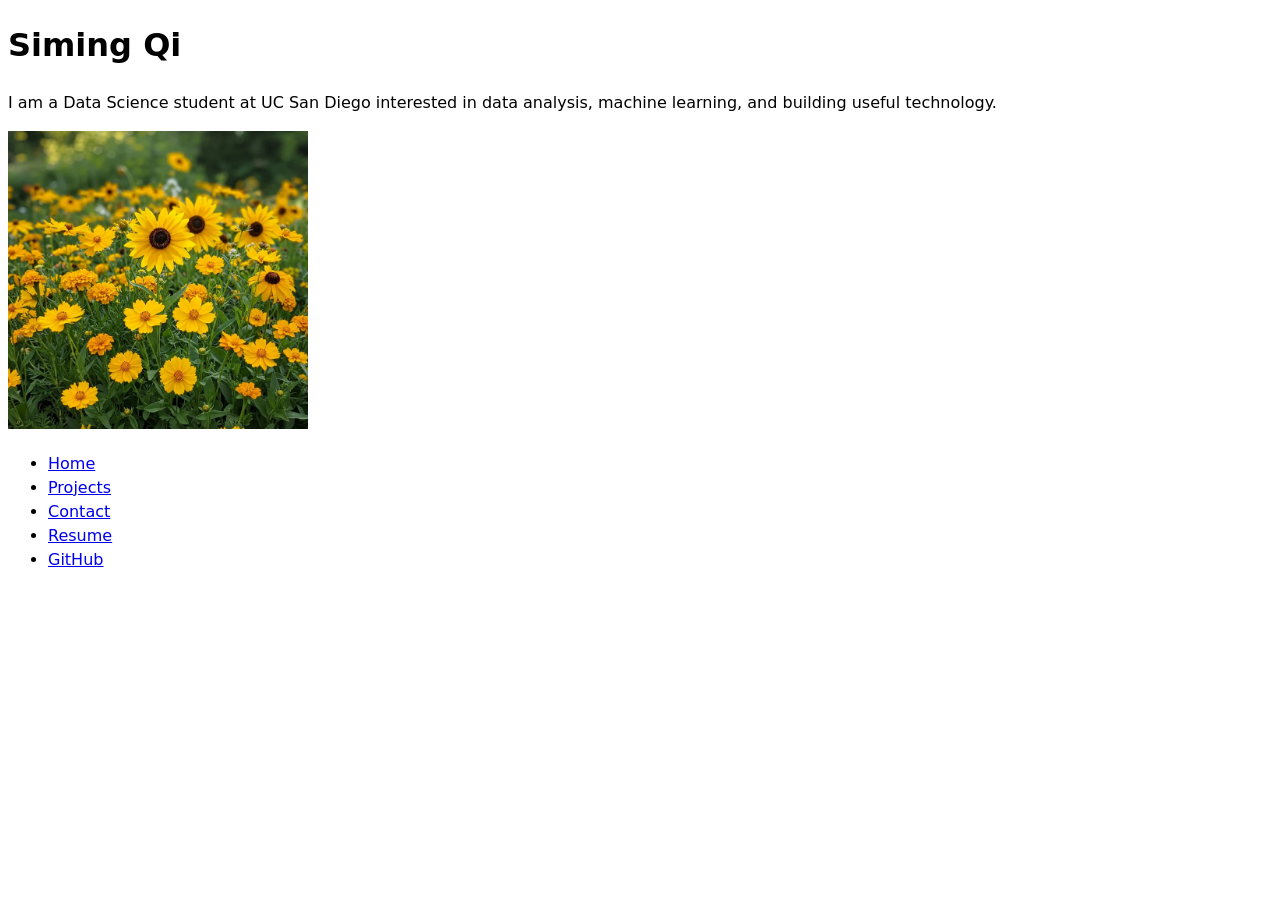
==== index.html @ 6da873e9 "fix the CV link for each page" ====
<!DOCTYPE html>
<html lang="en">
<head>
    <meta charset="UTF-8">
    <meta name="viewport" content="width=device-width, initial-scale=1.0">
    <title>Siming Qi: Personal site and portfolio</title>
    <link rel="stylesheet" href="style.css">
</head>
<body>
    <h1>Siming Qi</h1>
    <p>I am a Data Science student at UC San Diego interested in data analysis, machine learning, and building useful technology.</p>
    <img src="images/sunflower.png" alt="sunflower" width="300">
    
    <nav>
        <ul>
            <li><a href="index.html">Home</a></li>
            <li><a href="projects/index.html">Projects</a></li>
            <li><a href="contact/index.html">Contact</a></li>
            <li><a href="CV/index.html">Resume</a></li>
            <li><a href="https://github.com/QSiming" target="_blank">GitHub</a></li>
        </ul>
    </nav>

</body>
</html>
---- style.css ----
body {
  /* Set line height to 1.5 times the font size
	   and use the OS’s UI font as the website font
	 */
  font: 100%/1.5 system-ui;
}
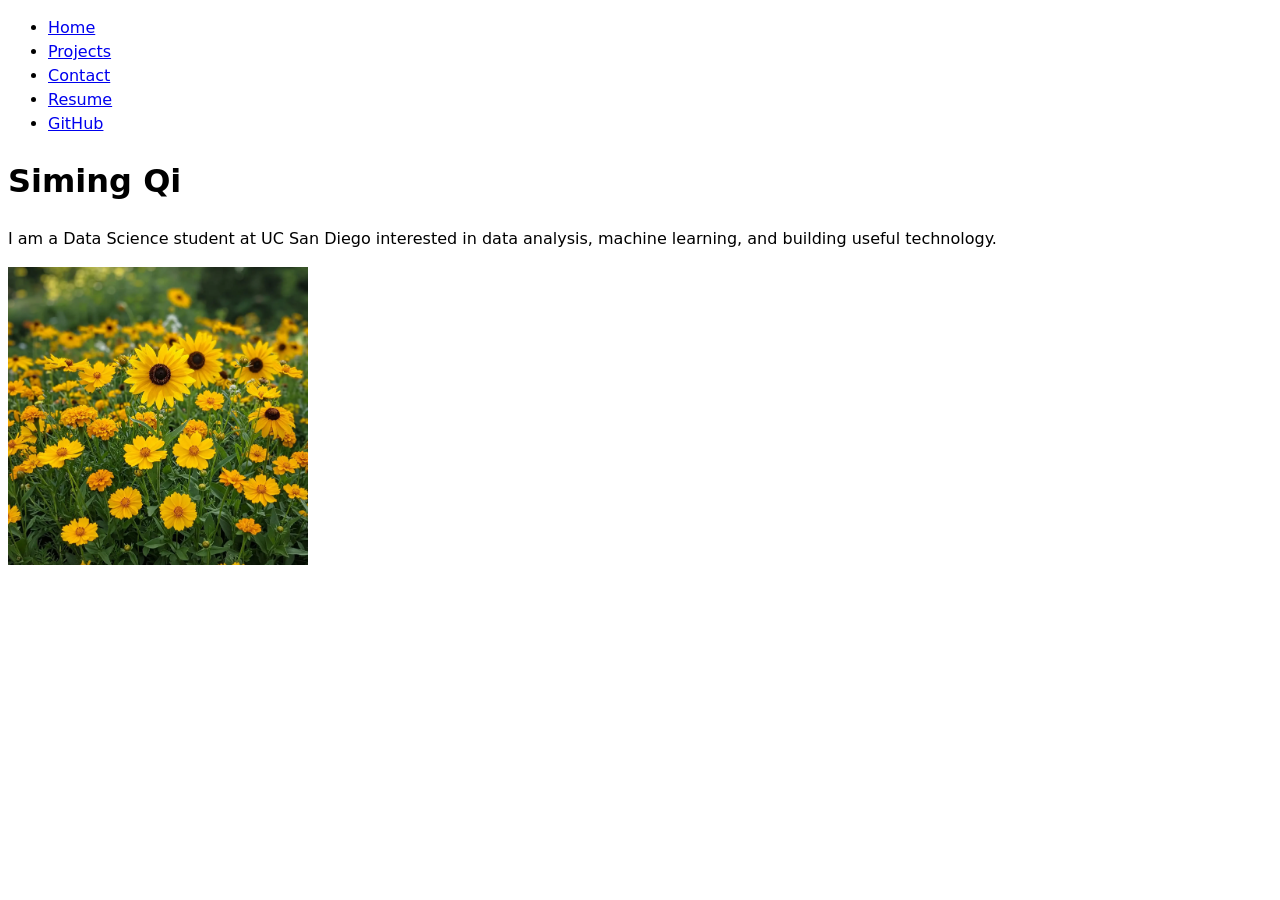
==== commit 8691920e: "move the page buttons to the top" ====
--- a/index.html
+++ b/index.html
@@ -7,10 +7,7 @@
     <link rel="stylesheet" href="style.css">
 </head>
 <body>
-    <h1>Siming Qi</h1>
-    <p>I am a Data Science student at UC San Diego interested in data analysis, machine learning, and building useful technology.</p>
-    <img src="images/sunflower.png" alt="sunflower" width="300">
-    
+
     <nav>
         <ul>
             <li><a href="index.html">Home</a></li>
@@ -21,5 +18,13 @@
         </ul>
     </nav>
 
+    
+    <h1>Siming Qi</h1>
+    <p>I am a Data Science student at UC San Diego interested in data analysis, machine learning, and building useful technology.</p>
+    <img src="images/sunflower.png" alt="sunflower" width="300">
+    
+
+    
+
 </body>
 </html>
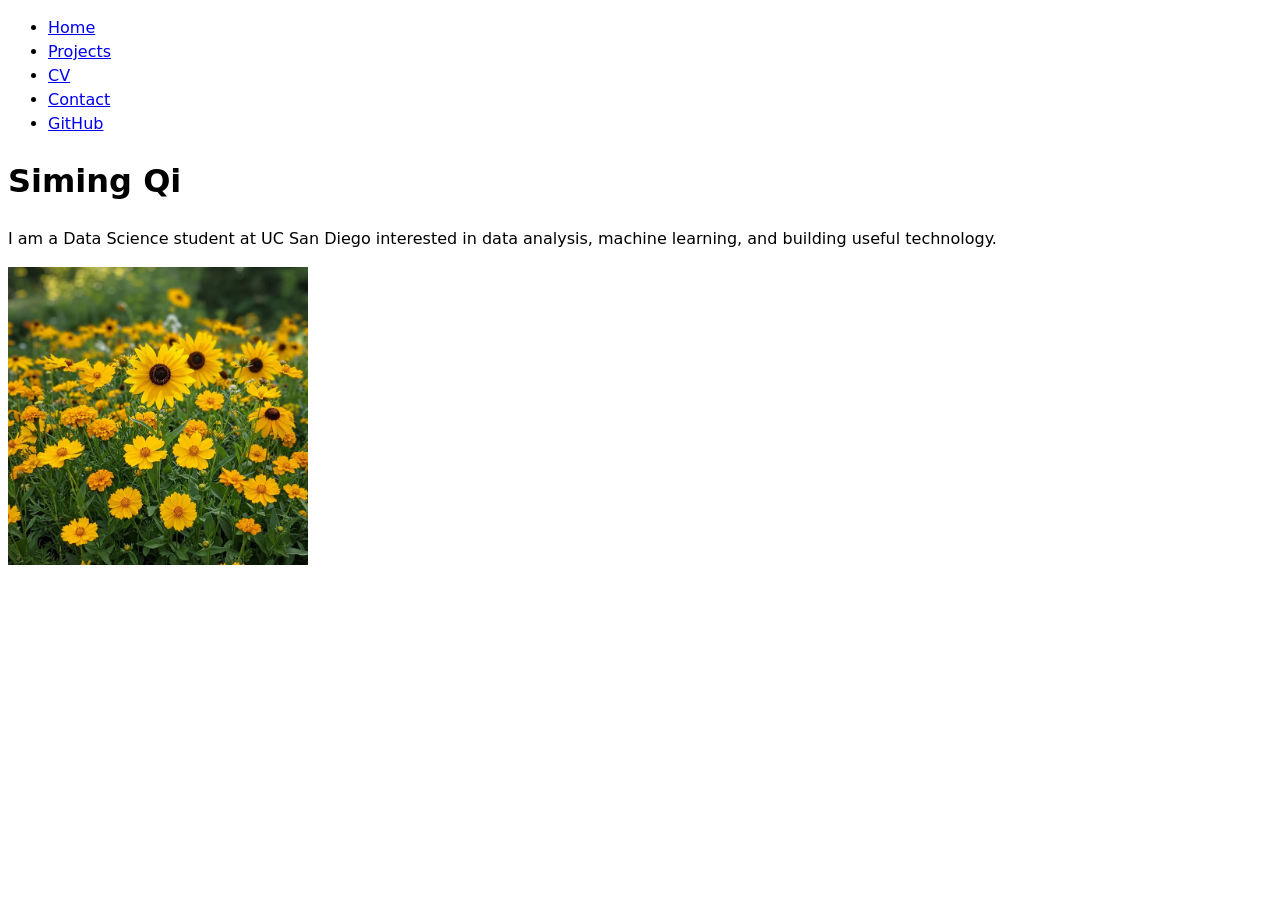
==== commit e654bcf9: "change resume to CV" ====
--- a/index.html
+++ b/index.html
@@ -12,13 +12,13 @@
         <ul>
             <li><a href="index.html">Home</a></li>
             <li><a href="projects/index.html">Projects</a></li>
+            <li><a href="CV/index.html">CV</a></li>
             <li><a href="contact/index.html">Contact</a></li>
-            <li><a href="CV/index.html">Resume</a></li>
             <li><a href="https://github.com/QSiming" target="_blank">GitHub</a></li>
         </ul>
     </nav>
 
-    
+
     <h1>Siming Qi</h1>
     <p>I am a Data Science student at UC San Diego interested in data analysis, machine learning, and building useful technology.</p>
     <img src="images/sunflower.png" alt="sunflower" width="300">
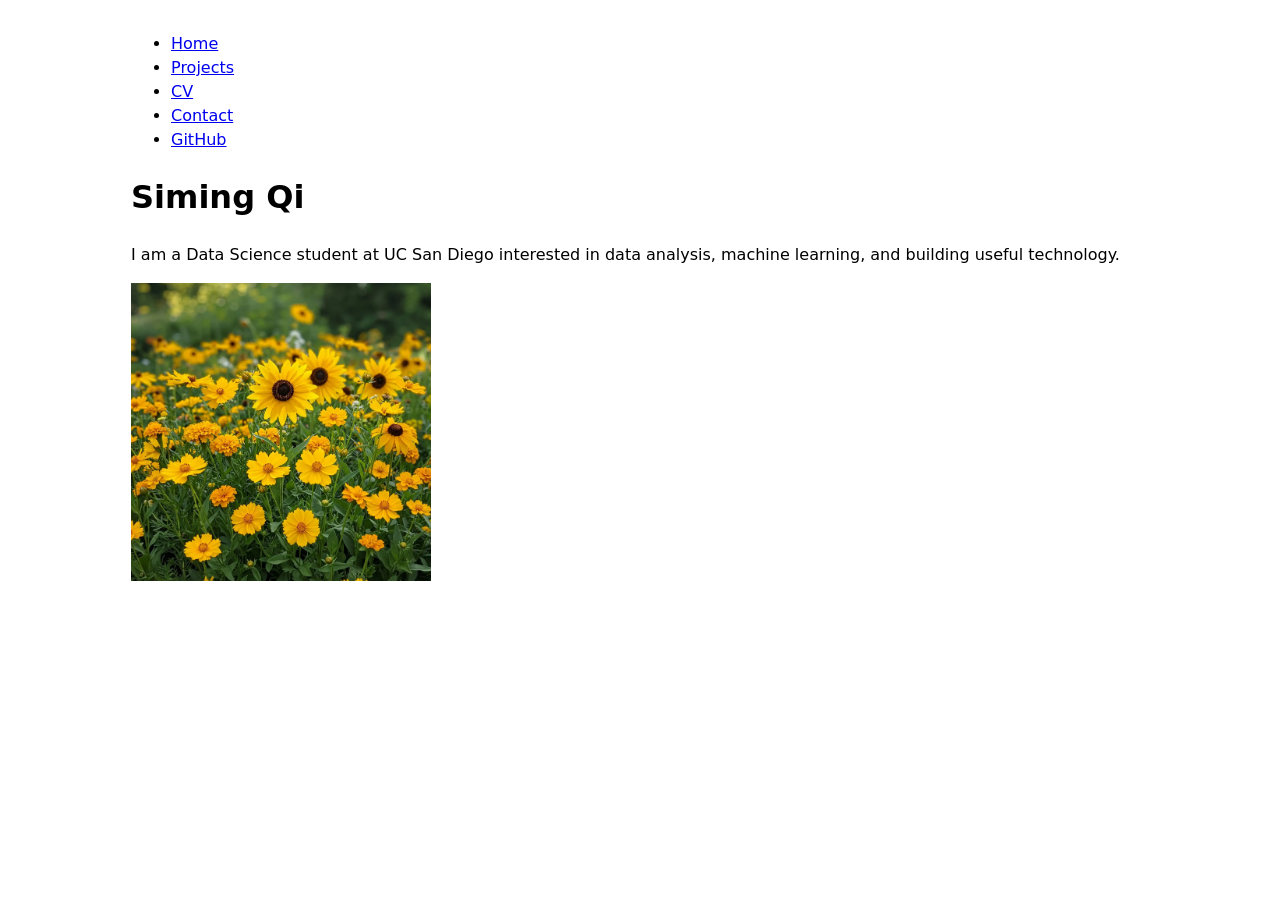
==== commit d01ace11: "change the style of html page" ====
--- a/index.html
+++ b/index.html
@@ -23,6 +23,7 @@
     <p>I am a Data Science student at UC San Diego interested in data analysis, machine learning, and building useful technology.</p>
     <img src="images/sunflower.png" alt="sunflower" width="300">
     
+    
 
     
 
--- a/style.css
+++ b/style.css
@@ -3,4 +3,11 @@
 	   and use the OS’s UI font as the website font
 	 */
   font: 100%/1.5 system-ui;
+  
+  max-width: 100ch;
+  margin: auto;
+  padding: 1em;
+
+
+}
 }
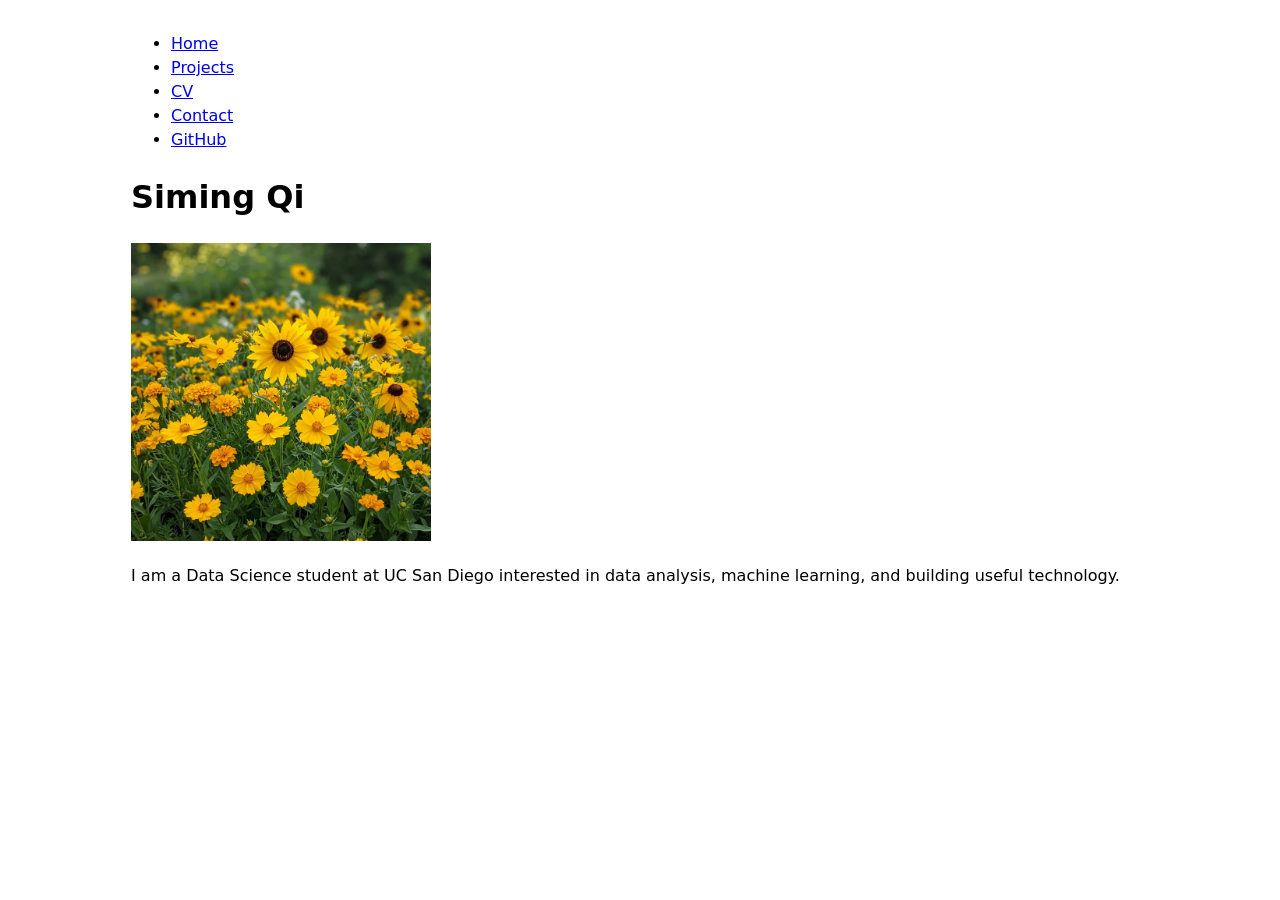
==== commit 59654e82: "change position of pic" ====
--- a/index.html
+++ b/index.html
@@ -20,8 +20,9 @@
 
 
     <h1>Siming Qi</h1>
+    <img src="images/sunflower.png" alt="sunflower" width="300">
     <p>I am a Data Science student at UC San Diego interested in data analysis, machine learning, and building useful technology.</p>
-    <img src="images/sunflower.png" alt="sunflower" width="300">
+    
     
     
 
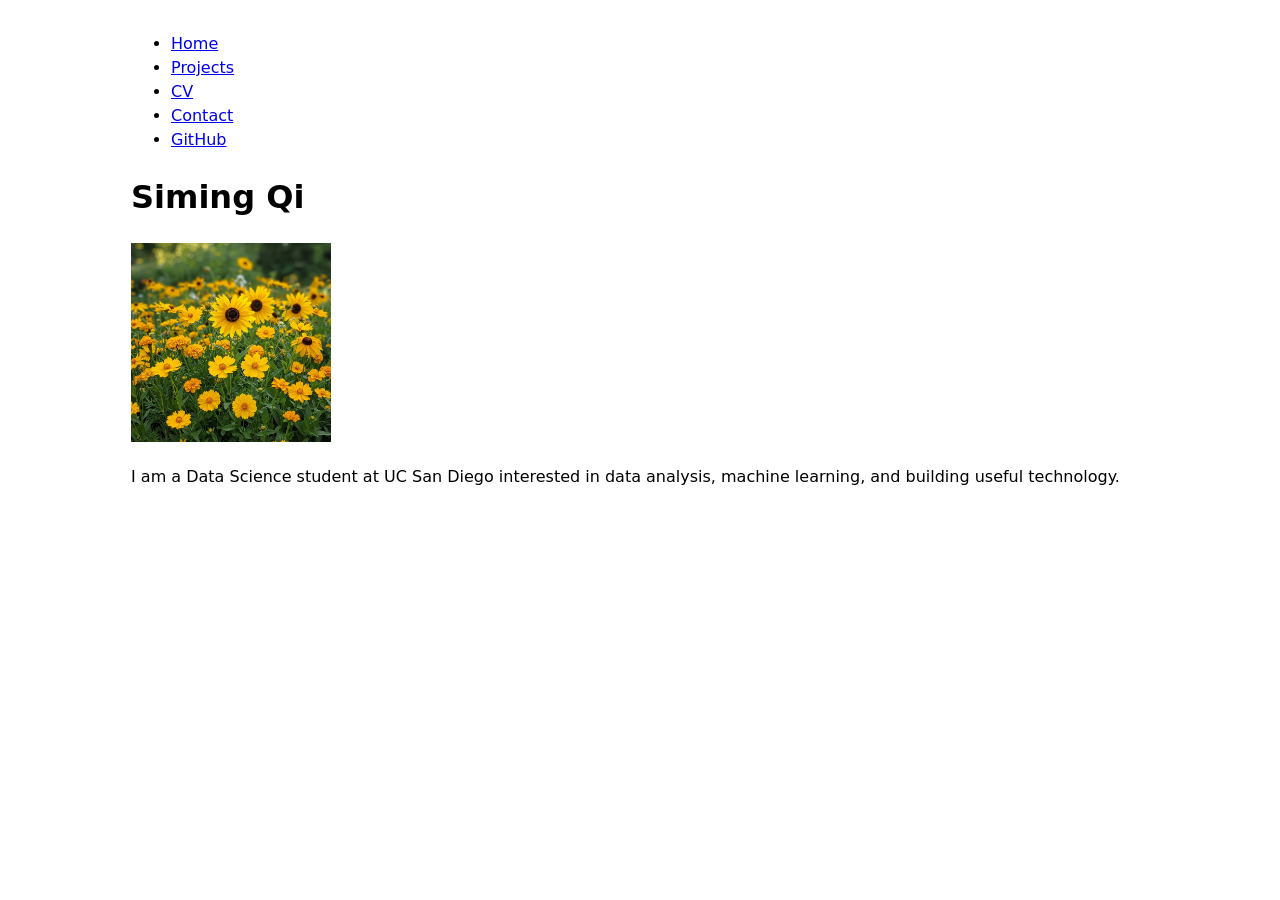
==== commit afaf7e5a: "shrink the size of image "sunflower"" ====
--- a/index.html
+++ b/index.html
@@ -20,7 +20,7 @@
 
 
     <h1>Siming Qi</h1>
-    <img src="images/sunflower.png" alt="sunflower" width="300">
+    <img src="images/sunflower.png" alt="sunflower" width="200">
     <p>I am a Data Science student at UC San Diego interested in data analysis, machine learning, and building useful technology.</p>
     
     
--- a/style.css
+++ b/style.css
@@ -10,4 +10,3 @@
 
 
 }
-}
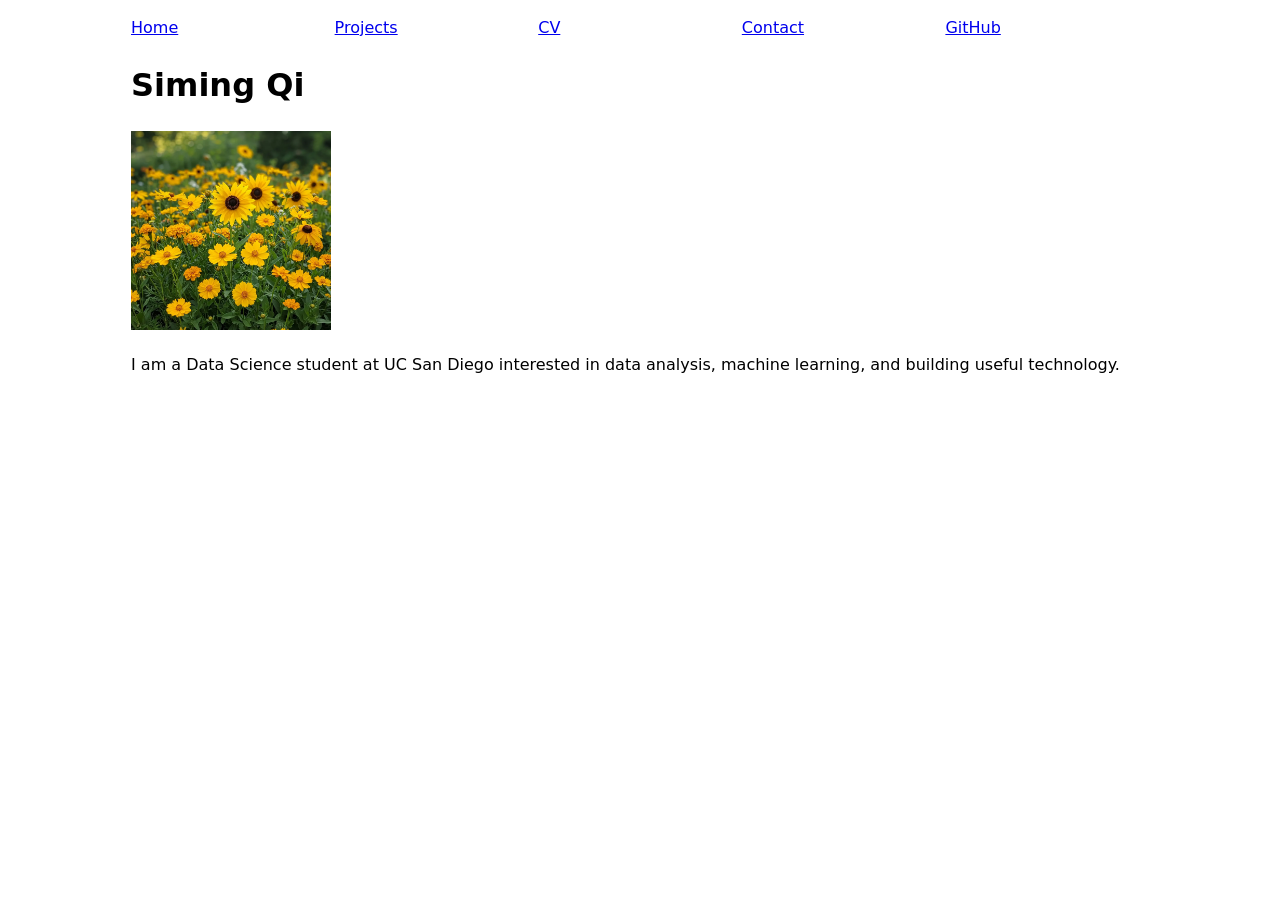
==== commit 10cfa64d: "Getting <ul> and <li> out of the way; Using Flexbox to lay out the navigation" ====
--- a/index.html
+++ b/index.html
@@ -10,7 +10,7 @@
 
     <nav>
         <ul>
-            <li><a href="index.html">Home</a></li>
+            <li><a href="index.html"class="current">Home</a></li>
             <li><a href="projects/index.html">Projects</a></li>
             <li><a href="CV/index.html">CV</a></li>
             <li><a href="contact/index.html">Contact</a></li>
--- a/style.css
+++ b/style.css
@@ -8,5 +8,19 @@
   margin: auto;
   padding: 1em;
 
+  nav ul,
+  nav li {
+    display: contents;
+  }
+
+  nav {
+    display: flex;
+  }
+
+  nav a {
+    flex: 1;
+  }
+
+
 
 }
